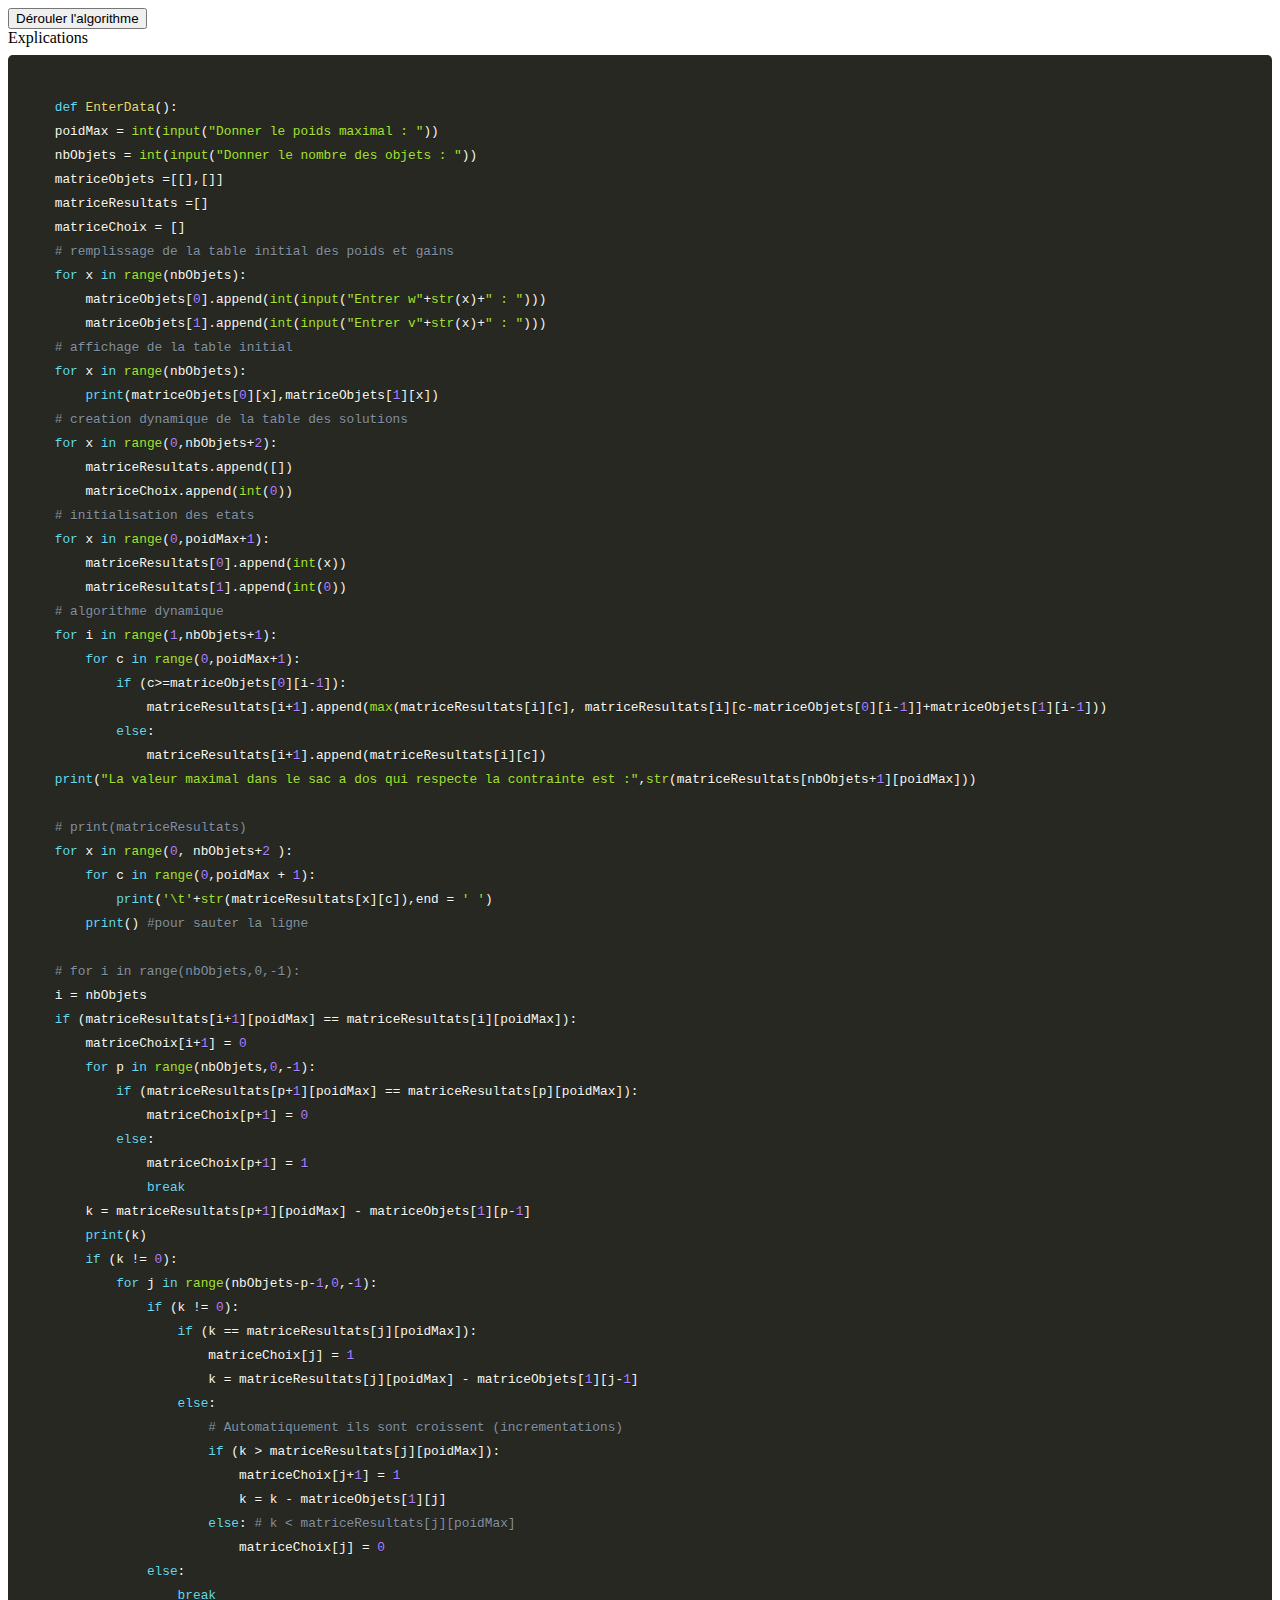
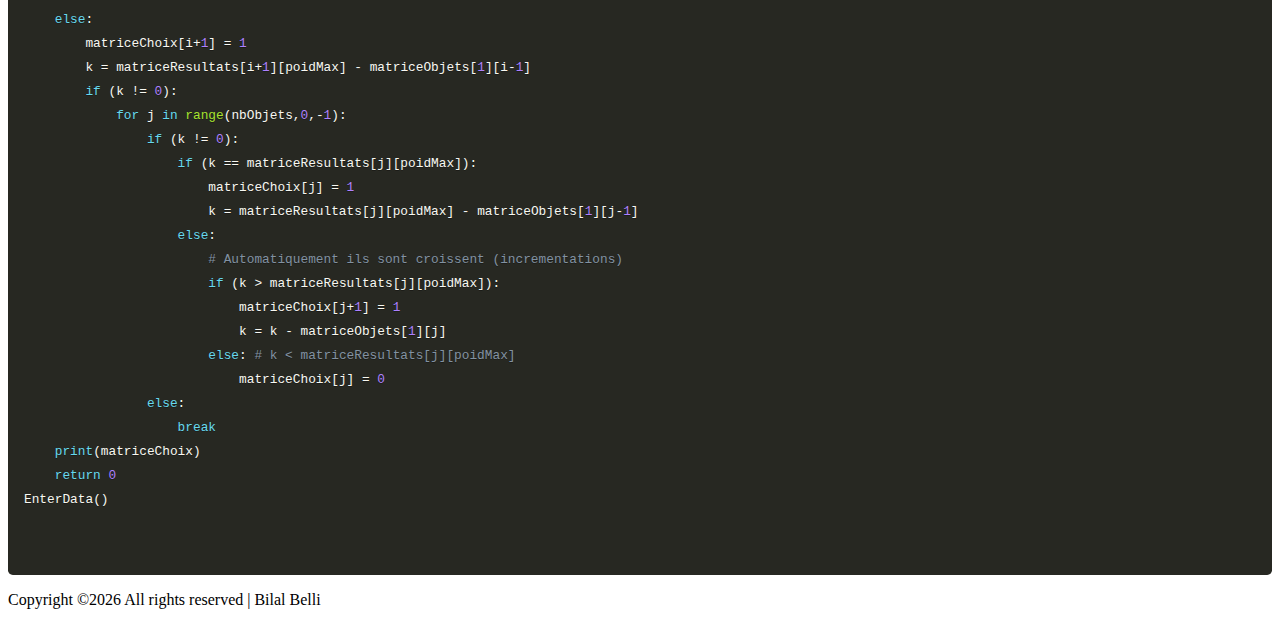
==== index.html @ 6472a5d5 "just start and initialise what i need to do website" ====
<!DOCTYPE html>
<html lang="en">
<head>
    <meta charset="UTF-8">
    <meta http-equiv="X-UA-Compatible" content="IE=edge">
    <meta name="viewport" content="width=device-width, initial-scale=1.0">
    <link rel="icon" type="image/x-icon" href="./icon/logo.png">
    <link href="https://cdn.jsdelivr.net/npm/bootstrap@5.0.2/dist/css/bootstrap.min.css" rel="stylesheet" integrity="sha384-EVSTQN3/azprG1Anm3QDgpJLIm9Nao0Yz1ztcQTwFspd3yD65VohhpuuCOmLASjC" crossorigin="anonymous">
    <script src="https://cdn.jsdelivr.net/npm/@popperjs/core@2.9.2/dist/umd/popper.min.js" integrity="sha384-IQsoLXl5PILFhosVNubq5LC7Qb9DXgDA9i+tQ8Zj3iwWAwPtgFTxbJ8NT4GN1R8p" crossorigin="anonymous"></script>
    <script src="https://cdn.jsdelivr.net/npm/bootstrap@5.0.2/dist/js/bootstrap.min.js" integrity="sha384-cVKIPhGWiC2Al4u+LWgxfKTRIcfu0JTxR+EQDz/bgldoEyl4H0zUF0QKbrJ0EcQF" crossorigin="anonymous"></script>
    <link rel="stylesheet" href="./prism/prism-sublime.css">
    <title>TP1 TPRO</title>
</head>
<body>
    <nav class="navbar navbar-light bg-dark">
        <div class="container-fluid justify-content-center">
            <span class="navbar-brand mb-0 h1">
                <button type="button" class="btn btn-outline-light" onclick="">Dérouler l'algorithme</button>
            </span>
        </div>
    </nav>
    <div class="container">
        <div class="row">
            <div class="col-4">Explications</div>
            <div class="col-8">
                <pre>
                    <code class="language-python" style="font-size: 0.8rem !important;">
    def EnterData():
    poidMax = int(input("Donner le poids maximal : "))
    nbObjets = int(input("Donner le nombre des objets : "))
    matriceObjets =[[],[]]
    matriceResultats =[]
    matriceChoix = []
    # remplissage de la table initial des poids et gains
    for x in range(nbObjets):
        matriceObjets[0].append(int(input("Entrer w"+str(x)+" : ")))
        matriceObjets[1].append(int(input("Entrer v"+str(x)+" : ")))
    # affichage de la table initial
    for x in range(nbObjets):
        print(matriceObjets[0][x],matriceObjets[1][x])
    # creation dynamique de la table des solutions
    for x in range(0,nbObjets+2):
        matriceResultats.append([])
        matriceChoix.append(int(0))
    # initialisation des etats
    for x in range(0,poidMax+1):
        matriceResultats[0].append(int(x))
        matriceResultats[1].append(int(0))
    # algorithme dynamique
    for i in range(1,nbObjets+1):
        for c in range(0,poidMax+1):
            if (c>=matriceObjets[0][i-1]):
                matriceResultats[i+1].append(max(matriceResultats[i][c], matriceResultats[i][c-matriceObjets[0][i-1]]+matriceObjets[1][i-1]))
            else:
                matriceResultats[i+1].append(matriceResultats[i][c])
    print("La valeur maximal dans le sac a dos qui respecte la contrainte est :",str(matriceResultats[nbObjets+1][poidMax]))
    
    # print(matriceResultats)
    for x in range(0, nbObjets+2 ):
        for c in range(0,poidMax + 1):
            print('\t'+str(matriceResultats[x][c]),end = ' ')
        print() #pour sauter la ligne

    # for i in range(nbObjets,0,-1):
    i = nbObjets
    if (matriceResultats[i+1][poidMax] == matriceResultats[i][poidMax]):
        matriceChoix[i+1] = 0
        for p in range(nbObjets,0,-1):
            if (matriceResultats[p+1][poidMax] == matriceResultats[p][poidMax]):
                matriceChoix[p+1] = 0
            else:
                matriceChoix[p+1] = 1
                break
        k = matriceResultats[p+1][poidMax] - matriceObjets[1][p-1]
        print(k)
        if (k != 0):
            for j in range(nbObjets-p-1,0,-1):
                if (k != 0):
                    if (k == matriceResultats[j][poidMax]):
                        matriceChoix[j] = 1
                        k = matriceResultats[j][poidMax] - matriceObjets[1][j-1]
                    else:
                        # Automatiquement ils sont croissent (incrementations)
                        if (k > matriceResultats[j][poidMax]):
                            matriceChoix[j+1] = 1
                            k = k - matriceObjets[1][j]
                        else: # k < matriceResultats[j][poidMax]
                            matriceChoix[j] = 0
                else:
                    break
    else:
        matriceChoix[i+1] = 1
        k = matriceResultats[i+1][poidMax] - matriceObjets[1][i-1]
        if (k != 0):
            for j in range(nbObjets,0,-1):
                if (k != 0):
                    if (k == matriceResultats[j][poidMax]):
                        matriceChoix[j] = 1
                        k = matriceResultats[j][poidMax] - matriceObjets[1][j-1]
                    else:
                        # Automatiquement ils sont croissent (incrementations)
                        if (k > matriceResultats[j][poidMax]):
                            matriceChoix[j+1] = 1
                            k = k - matriceObjets[1][j]
                        else: # k < matriceResultats[j][poidMax]
                            matriceChoix[j] = 0
                else:
                    break
    print(matriceChoix)
    return 0
EnterData()
                    </code>
                </pre>
            </div>
        </div>
    </div>
</body>
<footer class="text-center text-lg-start bg-dark">
    <div class="text-center p-1">
        <p class="text-light">
            Copyright &copy;<script>document.write(new Date().getFullYear());</script> All rights reserved | Bilal Belli
        </p>
    </div>
</footer>
<script src="./prism/prism-sublime.js"></script>
</html>
---- prism/prism-sublime.css ----
/* PrismJS 1.29.0
https://prismjs.com/download.html#themes=prism-okaidia&languages=markup+css+clike+javascript+python */
/**
 * okaidia theme for JavaScript, CSS and HTML
 * Loosely based on Monokai textmate theme by http://www.monokai.nl/
 * @author ocodia
 */

code[class*="language-"],
pre[class*="language-"] {
	color: #f8f8f2;
	background: none;
	text-shadow: 0 1px rgba(0, 0, 0, 0.3);
	font-family: Consolas, Monaco, 'Andale Mono', 'Ubuntu Mono', monospace;
	font-size: 1em;
	text-align: left;
	white-space: pre;
	word-spacing: normal;
	word-break: normal;
	word-wrap: normal;
	line-height: 1.5;

	-moz-tab-size: 4;
	-o-tab-size: 4;
	tab-size: 4;

	-webkit-hyphens: none;
	-moz-hyphens: none;
	-ms-hyphens: none;
	hyphens: none;
}

/* Code blocks */
pre[class*="language-"] {
	padding: 1em;
	margin: .5em 0;
	overflow: auto;
	border-radius: 0.3em;
}

:not(pre) > code[class*="language-"],
pre[class*="language-"] {
	background: #272822;
}

/* Inline code */
:not(pre) > code[class*="language-"] {
	padding: .1em;
	border-radius: .3em;
	white-space: normal;
}

.token.comment,
.token.prolog,
.token.doctype,
.token.cdata {
	color: #8292a2;
}

.token.punctuation {
	color: #f8f8f2;
}

.token.namespace {
	opacity: .7;
}

.token.property,
.token.tag,
.token.constant,
.token.symbol,
.token.deleted {
	color: #f92672;
}

.token.boolean,
.token.number {
	color: #ae81ff;
}

.token.selector,
.token.attr-name,
.token.string,
.token.char,
.token.builtin,
.token.inserted {
	color: #a6e22e;
}

.token.operator,
.token.entity,
.token.url,
.language-css .token.string,
.style .token.string,
.token.variable {
	color: #f8f8f2;
}

.token.atrule,
.token.attr-value,
.token.function,
.token.class-name {
	color: #e6db74;
}

.token.keyword {
	color: #66d9ef;
}

.token.regex,
.token.important {
	color: #fd971f;
}

.token.important,
.token.bold {
	font-weight: bold;
}
.token.italic {
	font-style: italic;
}

.token.entity {
	cursor: help;
}
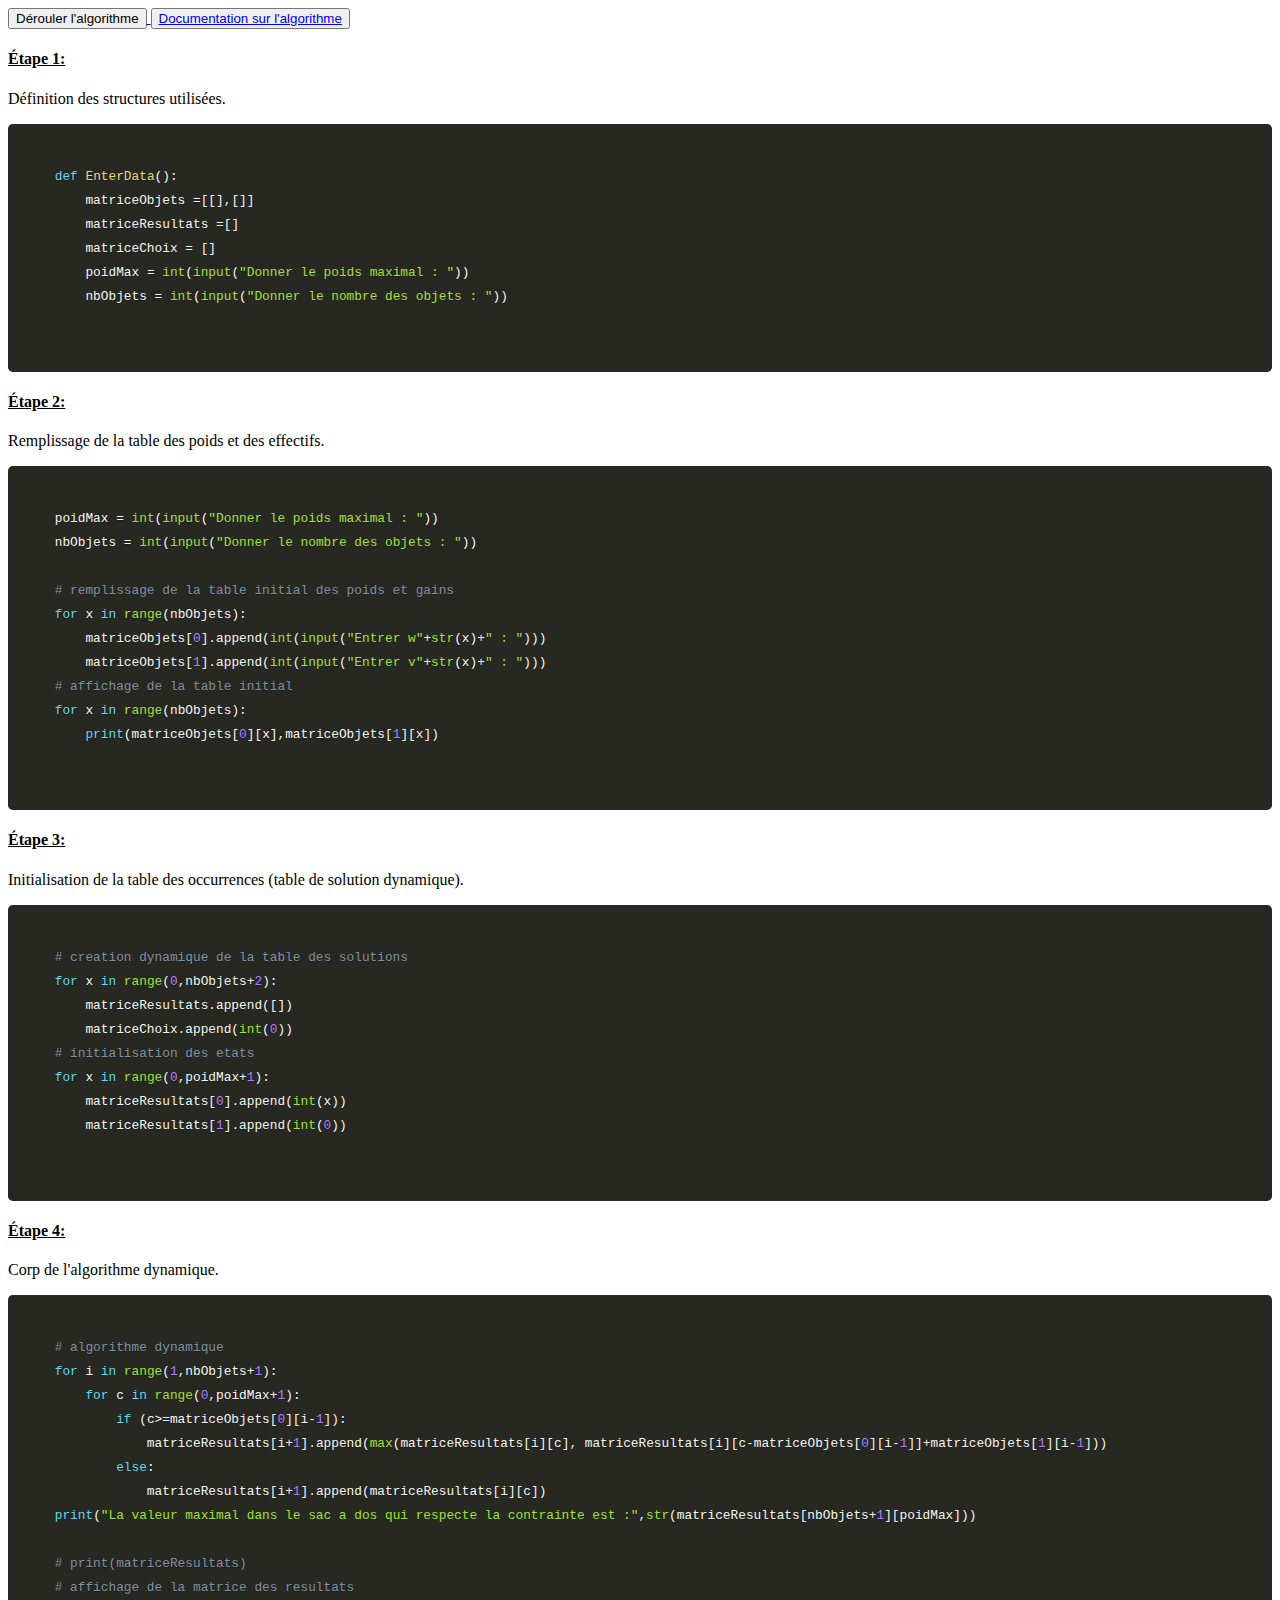
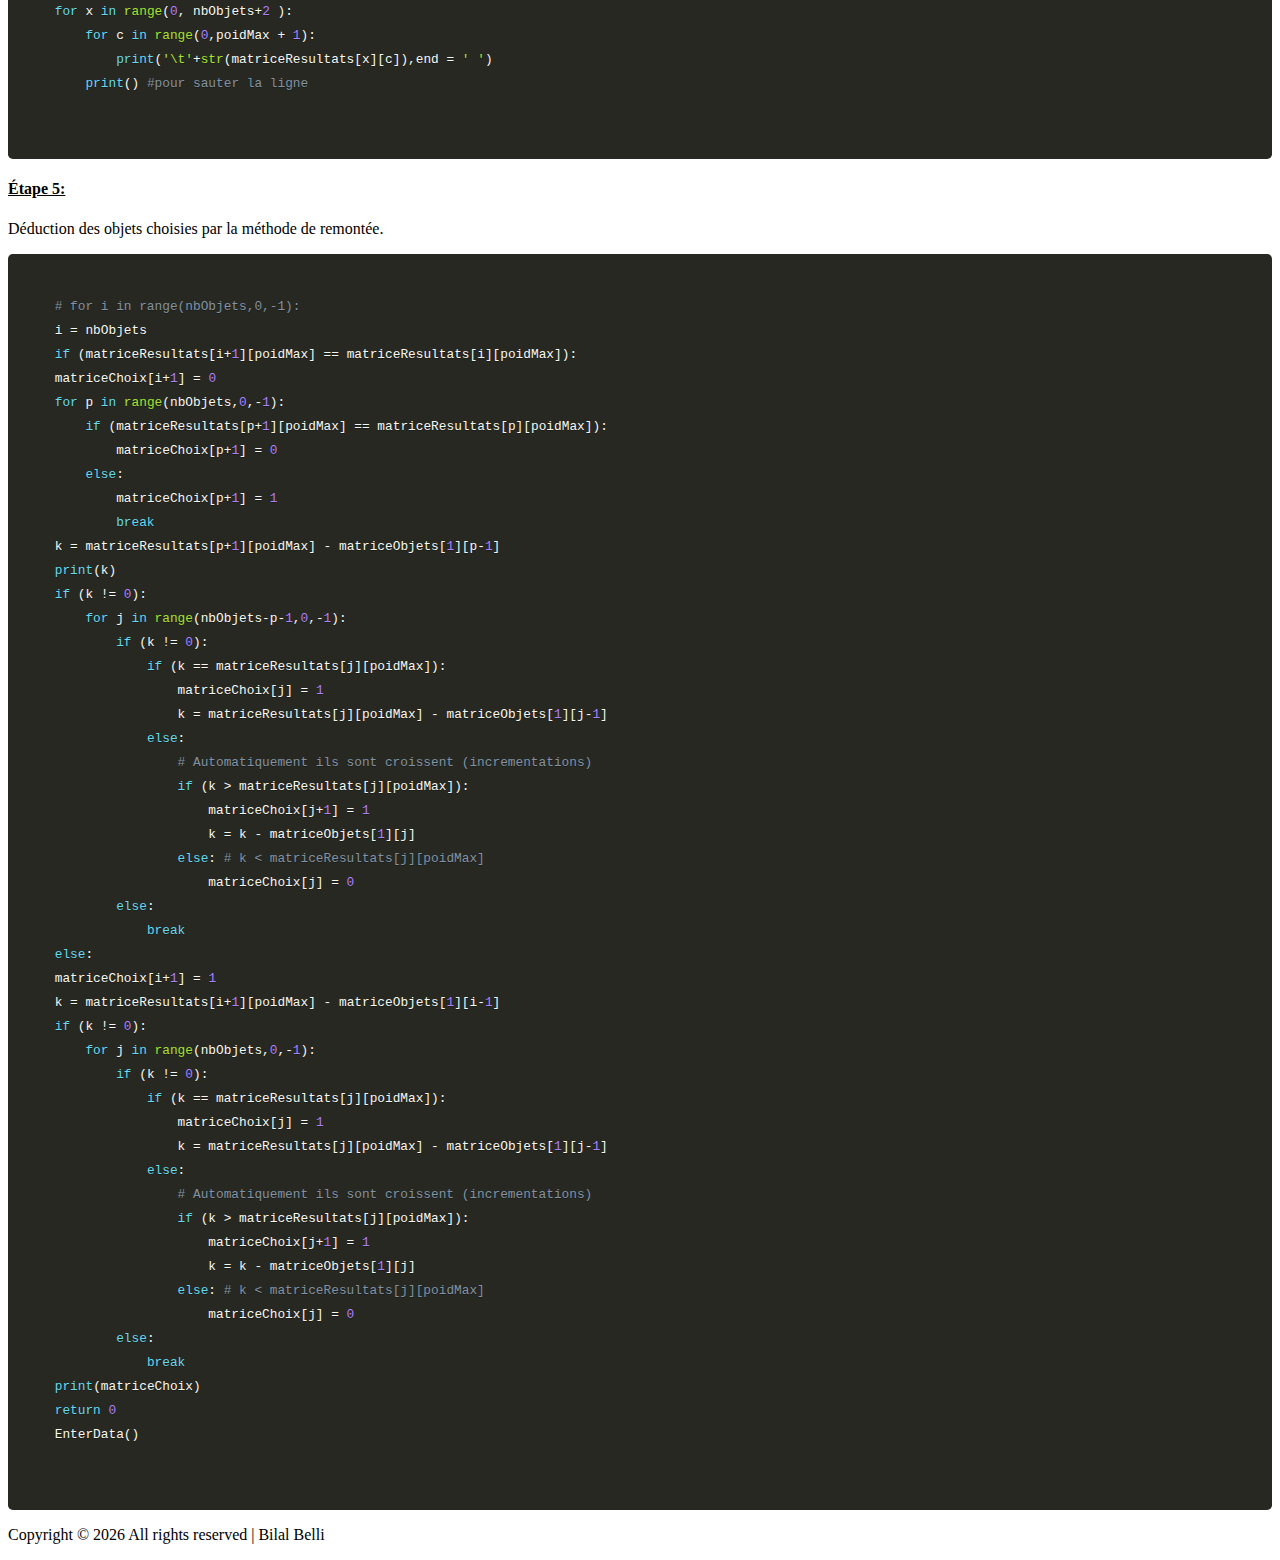
==== commit 0258c68a: "i update readme file" ====
--- a/index.html
+++ b/index.html
@@ -1,36 +1,72 @@
 <!DOCTYPE html>
 <html lang="en">
-<head>
-    <meta charset="UTF-8">
-    <meta http-equiv="X-UA-Compatible" content="IE=edge">
-    <meta name="viewport" content="width=device-width, initial-scale=1.0">
-    <link rel="icon" type="image/x-icon" href="./icon/logo.png">
-    <link href="https://cdn.jsdelivr.net/npm/bootstrap@5.0.2/dist/css/bootstrap.min.css" rel="stylesheet" integrity="sha384-EVSTQN3/azprG1Anm3QDgpJLIm9Nao0Yz1ztcQTwFspd3yD65VohhpuuCOmLASjC" crossorigin="anonymous">
-    <script src="https://cdn.jsdelivr.net/npm/@popperjs/core@2.9.2/dist/umd/popper.min.js" integrity="sha384-IQsoLXl5PILFhosVNubq5LC7Qb9DXgDA9i+tQ8Zj3iwWAwPtgFTxbJ8NT4GN1R8p" crossorigin="anonymous"></script>
-    <script src="https://cdn.jsdelivr.net/npm/bootstrap@5.0.2/dist/js/bootstrap.min.js" integrity="sha384-cVKIPhGWiC2Al4u+LWgxfKTRIcfu0JTxR+EQDz/bgldoEyl4H0zUF0QKbrJ0EcQF" crossorigin="anonymous"></script>
-    <link rel="stylesheet" href="./prism/prism-sublime.css">
-    <title>TP1 TPRO</title>
-</head>
-<body>
-    <nav class="navbar navbar-light bg-dark">
-        <div class="container-fluid justify-content-center">
-            <span class="navbar-brand mb-0 h1">
-                <button type="button" class="btn btn-outline-light" onclick="">Dérouler l'algorithme</button>
-            </span>
-        </div>
-    </nav>
-    <div class="container">
-        <div class="row">
-            <div class="col-4">Explications</div>
-            <div class="col-8">
-                <pre>
+
+    <head>
+        <meta charset="UTF-8">
+        <meta http-equiv="X-UA-Compatible" content="IE=edge">
+        <meta name="viewport" content="width=device-width, initial-scale=1.0">
+        <link rel="icon" type="image/x-icon" href="./icon/logo.png">
+        <link href="https://cdn.jsdelivr.net/npm/bootstrap@5.0.2/dist/css/bootstrap.min.css" rel="stylesheet"
+            integrity="sha384-EVSTQN3/azprG1Anm3QDgpJLIm9Nao0Yz1ztcQTwFspd3yD65VohhpuuCOmLASjC" crossorigin="anonymous">
+        <script src="https://cdn.jsdelivr.net/npm/@popperjs/core@2.9.2/dist/umd/popper.min.js"
+            integrity="sha384-IQsoLXl5PILFhosVNubq5LC7Qb9DXgDA9i+tQ8Zj3iwWAwPtgFTxbJ8NT4GN1R8p"
+            crossorigin="anonymous"></script>
+        <script src="https://cdn.jsdelivr.net/npm/bootstrap@5.0.2/dist/js/bootstrap.min.js"
+            integrity="sha384-cVKIPhGWiC2Al4u+LWgxfKTRIcfu0JTxR+EQDz/bgldoEyl4H0zUF0QKbrJ0EcQF"
+            crossorigin="anonymous"></script>
+        <link rel="stylesheet" href="./prism/prism-sublime.css">
+        <title>TP1 TPRO</title>
+    </head>
+
+    <body>
+        <nav class="navbar navbar-light bg-dark">
+            <div class="container-fluid justify-content-center">
+                <span class="navbar-brand mb-0 h1">
+                    <a href="./Algo.html">
+                        <button type="button" class="btn btn-outline-light">Dérouler l'algorithme</button>
+                    </a>
+                </span>
+                <span class="navbar-brand mb-0 h1">
+                    <button type="button" class="btn btn-outline-light"><a
+                            href="https://fr.wikipedia.org/wiki/Probl%C3%A8me_du_sac_%C3%A0_dos">Documentation sur
+                            l'algorithme</a></button>
+                </span>
+            </div>
+        </nav>
+        <div class="container">
+            <div class="row">
+                <div class="col-4">
+                    <div class="p-3">
+                        <h4><u><b>Étape 1:</b></u></h4>
+                        <p>Définition des structures utilisées.</p>
+                    </div>
+                </div>
+                <div class="col-8">
+                    <pre>
                     <code class="language-python" style="font-size: 0.8rem !important;">
     def EnterData():
+        matriceObjets =[[],[]]
+        matriceResultats =[]
+        matriceChoix = []
+        poidMax = int(input("Donner le poids maximal : "))
+        nbObjets = int(input("Donner le nombre des objets : "))
+                    </code>
+                </pre>
+                </div>
+            </div>
+            <div class="row">
+                <div class="col-4">
+                    <div class="p-3">
+                        <h4><u><b>Étape 2:</b></u></h4>
+                        <p>Remplissage de la table des poids et des effectifs.</p>
+                    </div>
+                </div>
+                <div class="col-8">
+                    <pre>
+                    <code class="language-python" style="font-size: 0.8rem !important;">
     poidMax = int(input("Donner le poids maximal : "))
     nbObjets = int(input("Donner le nombre des objets : "))
-    matriceObjets =[[],[]]
-    matriceResultats =[]
-    matriceChoix = []
+
     # remplissage de la table initial des poids et gains
     for x in range(nbObjets):
         matriceObjets[0].append(int(input("Entrer w"+str(x)+" : ")))
@@ -38,6 +74,20 @@
     # affichage de la table initial
     for x in range(nbObjets):
         print(matriceObjets[0][x],matriceObjets[1][x])
+                    </code>
+                </pre>
+                </div>
+            </div>
+            <div class="row">
+                <div class="col-4">
+                    <div class="p-3">
+                        <h4><u><b>Étape 3:</b></u></h4>
+                        <p>Initialisation de la table des occurrences (table de solution dynamique).</p>
+                    </div>
+                </div>
+                <div class="col-8">
+                    <pre>
+                    <code class="language-python" style="font-size: 0.8rem !important;">
     # creation dynamique de la table des solutions
     for x in range(0,nbObjets+2):
         matriceResultats.append([])
@@ -46,6 +96,20 @@
     for x in range(0,poidMax+1):
         matriceResultats[0].append(int(x))
         matriceResultats[1].append(int(0))
+                    </code>
+                </pre>
+                </div>
+            </div>
+            <div class="row">
+                <div class="col-4">
+                    <div class="p-3">
+                        <h4><u><b>Étape 4:</b></u></h4>
+                        <p>Corp de l'algorithme dynamique.</p>
+                    </div>
+                </div>
+                <div class="col-8">
+                    <pre>
+                    <code class="language-python" style="font-size: 0.8rem !important;">
     # algorithme dynamique
     for i in range(1,nbObjets+1):
         for c in range(0,poidMax+1):
@@ -56,71 +120,89 @@
     print("La valeur maximal dans le sac a dos qui respecte la contrainte est :",str(matriceResultats[nbObjets+1][poidMax]))
     
     # print(matriceResultats)
+    # affichage de la matrice des resultats
     for x in range(0, nbObjets+2 ):
         for c in range(0,poidMax + 1):
             print('\t'+str(matriceResultats[x][c]),end = ' ')
         print() #pour sauter la ligne
-
+                    </code>
+                </pre>
+                </div>
+            </div>
+            <div class="row">
+                <div class="col-4">
+                    <div class="p-3">
+                        <h4><u><b>Étape 5:</b></u></h4>
+                        <p>Déduction des objets choisies par la méthode de remontée.</p>
+                    </div>
+                </div>
+                <div class="col-8">
+                    <pre>
+                    <code class="language-python" style="font-size: 0.8rem !important;">
     # for i in range(nbObjets,0,-1):
     i = nbObjets
     if (matriceResultats[i+1][poidMax] == matriceResultats[i][poidMax]):
-        matriceChoix[i+1] = 0
-        for p in range(nbObjets,0,-1):
-            if (matriceResultats[p+1][poidMax] == matriceResultats[p][poidMax]):
-                matriceChoix[p+1] = 0
+    matriceChoix[i+1] = 0
+    for p in range(nbObjets,0,-1):
+        if (matriceResultats[p+1][poidMax] == matriceResultats[p][poidMax]):
+            matriceChoix[p+1] = 0
+        else:
+            matriceChoix[p+1] = 1
+            break
+    k = matriceResultats[p+1][poidMax] - matriceObjets[1][p-1]
+    print(k)
+    if (k != 0):
+        for j in range(nbObjets-p-1,0,-1):
+            if (k != 0):
+                if (k == matriceResultats[j][poidMax]):
+                    matriceChoix[j] = 1
+                    k = matriceResultats[j][poidMax] - matriceObjets[1][j-1]
+                else:
+                    # Automatiquement ils sont croissent (incrementations)
+                    if (k > matriceResultats[j][poidMax]):
+                        matriceChoix[j+1] = 1
+                        k = k - matriceObjets[1][j]
+                    else: # k < matriceResultats[j][poidMax]
+                        matriceChoix[j] = 0
             else:
-                matriceChoix[p+1] = 1
                 break
-        k = matriceResultats[p+1][poidMax] - matriceObjets[1][p-1]
-        print(k)
-        if (k != 0):
-            for j in range(nbObjets-p-1,0,-1):
-                if (k != 0):
-                    if (k == matriceResultats[j][poidMax]):
-                        matriceChoix[j] = 1
-                        k = matriceResultats[j][poidMax] - matriceObjets[1][j-1]
-                    else:
-                        # Automatiquement ils sont croissent (incrementations)
-                        if (k > matriceResultats[j][poidMax]):
-                            matriceChoix[j+1] = 1
-                            k = k - matriceObjets[1][j]
-                        else: # k < matriceResultats[j][poidMax]
-                            matriceChoix[j] = 0
+    else:
+    matriceChoix[i+1] = 1
+    k = matriceResultats[i+1][poidMax] - matriceObjets[1][i-1]
+    if (k != 0):
+        for j in range(nbObjets,0,-1):
+            if (k != 0):
+                if (k == matriceResultats[j][poidMax]):
+                    matriceChoix[j] = 1
+                    k = matriceResultats[j][poidMax] - matriceObjets[1][j-1]
                 else:
-                    break
-    else:
-        matriceChoix[i+1] = 1
-        k = matriceResultats[i+1][poidMax] - matriceObjets[1][i-1]
-        if (k != 0):
-            for j in range(nbObjets,0,-1):
-                if (k != 0):
-                    if (k == matriceResultats[j][poidMax]):
-                        matriceChoix[j] = 1
-                        k = matriceResultats[j][poidMax] - matriceObjets[1][j-1]
-                    else:
-                        # Automatiquement ils sont croissent (incrementations)
-                        if (k > matriceResultats[j][poidMax]):
-                            matriceChoix[j+1] = 1
-                            k = k - matriceObjets[1][j]
-                        else: # k < matriceResultats[j][poidMax]
-                            matriceChoix[j] = 0
-                else:
-                    break
+                    # Automatiquement ils sont croissent (incrementations)
+                    if (k > matriceResultats[j][poidMax]):
+                        matriceChoix[j+1] = 1
+                        k = k - matriceObjets[1][j]
+                    else: # k < matriceResultats[j][poidMax]
+                        matriceChoix[j] = 0
+            else:
+                break
     print(matriceChoix)
     return 0
-EnterData()
-                    </code>
-                </pre>
-            </div>
+    EnterData()
+                    </code>
+                </pre>
+                </div>
+            </div>
+            <div class="row p-3"></div>
+            <div class="row p-3"></div>
         </div>
-    </div>
-</body>
-<footer class="text-center text-lg-start bg-dark">
-    <div class="text-center p-1">
-        <p class="text-light">
-            Copyright &copy;<script>document.write(new Date().getFullYear());</script> All rights reserved | Bilal Belli
-        </p>
-    </div>
-</footer>
-<script src="./prism/prism-sublime.js"></script>
+    </body>
+    <footer class="text-center text-lg-start bg-dark fixed-bottom">
+        <div class="text-center p-1">
+            <p class="text-light">
+                Copyright &copy;
+                <script>document.write(new Date().getFullYear());</script> All rights reserved | Bilal Belli
+            </p>
+        </div>
+    </footer>
+    <script src="./prism/prism-sublime.js"></script>
+
 </html>